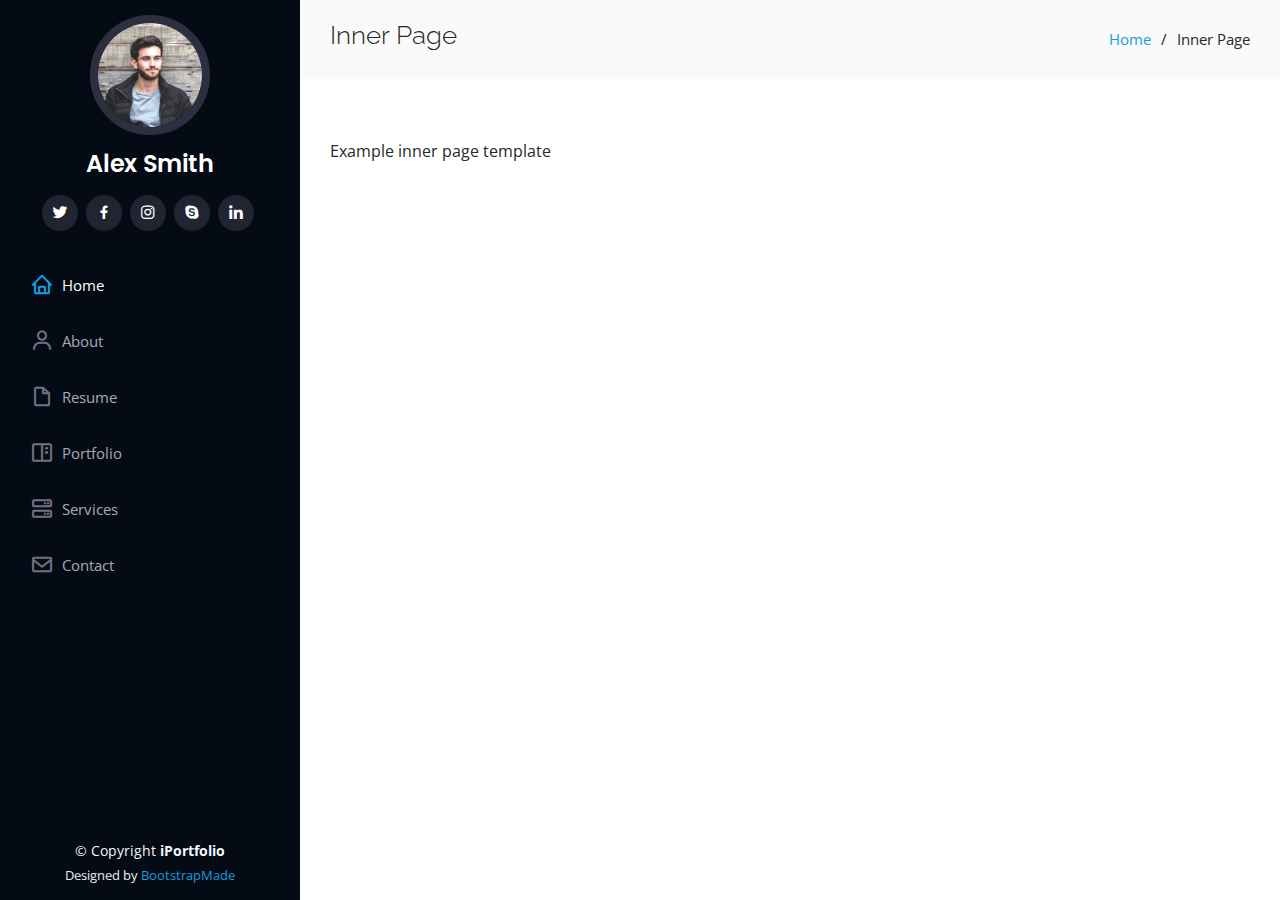
==== inner-page.html @ bb723718 "1st commit" ====
<!DOCTYPE html>
<html lang="en">

<head>
  <meta charset="utf-8">
  <meta content="width=device-width, initial-scale=1.0" name="viewport">

  <title>Inner Page - iPortfolio Bootstrap Template</title>
  <meta content="" name="description">
  <meta content="" name="keywords">

  <!-- Favicons -->
  <link href="assets/img/favicon.png" rel="icon">
  <link href="assets/img/apple-touch-icon.png" rel="apple-touch-icon">

  <!-- Google Fonts -->
  <link href="https://fonts.googleapis.com/css?family=Open+Sans:300,300i,400,400i,600,600i,700,700i|Raleway:300,300i,400,400i,500,500i,600,600i,700,700i|Poppins:300,300i,400,400i,500,500i,600,600i,700,700i" rel="stylesheet">

  <!-- Vendor CSS Files -->
  <link href="assets/vendor/aos/aos.css" rel="stylesheet">
  <link href="assets/vendor/bootstrap/css/bootstrap.min.css" rel="stylesheet">
  <link href="assets/vendor/bootstrap-icons/bootstrap-icons.css" rel="stylesheet">
  <link href="assets/vendor/boxicons/css/boxicons.min.css" rel="stylesheet">
  <link href="assets/vendor/glightbox/css/glightbox.min.css" rel="stylesheet">
  <link href="assets/vendor/swiper/swiper-bundle.min.css" rel="stylesheet">

  <!-- Template Main CSS File -->
  <link href="assets/css/style.css" rel="stylesheet">

  <!-- =======================================================
  * Template Name: iPortfolio
  * Template URL: https://bootstrapmade.com/iportfolio-bootstrap-portfolio-websites-template/
  * Updated: Mar 17 2024 with Bootstrap v5.3.3
  * Author: BootstrapMade.com
  * License: https://bootstrapmade.com/license/
  ======================================================== -->
</head>

<body>

  <!-- ======= Mobile nav toggle button ======= -->
  <i class="bi bi-list mobile-nav-toggle d-xl-none"></i>

  <!-- ======= Header ======= -->
  <header id="header">
    <div class="d-flex flex-column">

      <div class="profile">
        <img src="assets/img/profile-img.jpg" alt="" class="img-fluid rounded-circle">
        <h1 class="text-light"><a href="index.html">Alex Smith</a></h1>
        <div class="social-links mt-3 text-center">
          <a href="#" class="twitter"><i class="bx bxl-twitter"></i></a>
          <a href="#" class="facebook"><i class="bx bxl-facebook"></i></a>
          <a href="#" class="instagram"><i class="bx bxl-instagram"></i></a>
          <a href="#" class="google-plus"><i class="bx bxl-skype"></i></a>
          <a href="#" class="linkedin"><i class="bx bxl-linkedin"></i></a>
        </div>
      </div>

      <nav id="navbar" class="nav-menu navbar">
        <ul>
          <li><a href="#hero" class="nav-link scrollto active"><i class="bx bx-home"></i> <span>Home</span></a></li>
          <li><a href="#about" class="nav-link scrollto"><i class="bx bx-user"></i> <span>About</span></a></li>
          <li><a href="#resume" class="nav-link scrollto"><i class="bx bx-file-blank"></i> <span>Resume</span></a></li>
          <li><a href="#portfolio" class="nav-link scrollto"><i class="bx bx-book-content"></i> <span>Portfolio</span></a></li>
          <li><a href="#services" class="nav-link scrollto"><i class="bx bx-server"></i> <span>Services</span></a></li>
          <li><a href="#contact" class="nav-link scrollto"><i class="bx bx-envelope"></i> <span>Contact</span></a></li>
        </ul>
      </nav><!-- .nav-menu -->
    </div>
  </header><!-- End Header -->

  <main id="main">

    <!-- ======= Breadcrumbs ======= -->
    <section class="breadcrumbs">
      <div class="container">

        <div class="d-flex justify-content-between align-items-center">
          <h2>Inner Page</h2>
          <ol>
            <li><a href="index.html">Home</a></li>
            <li>Inner Page</li>
          </ol>
        </div>

      </div>
    </section><!-- End Breadcrumbs -->

    <section class="inner-page">
      <div class="container">
        <p>
          Example inner page template
        </p>
      </div>
    </section>

  </main><!-- End #main -->

  <!-- ======= Footer ======= -->
  <footer id="footer">
    <div class="container">
      <div class="copyright">
        &copy; Copyright <strong><span>iPortfolio</span></strong>
      </div>
      <div class="credits">
        <!-- All the links in the footer should remain intact. -->
        <!-- You can delete the links only if you purchased the pro version. -->
        <!-- Licensing information: https://bootstrapmade.com/license/ -->
        <!-- Purchase the pro version with working PHP/AJAX contact form: https://bootstrapmade.com/iportfolio-bootstrap-portfolio-websites-template/ -->
        Designed by <a href="https://bootstrapmade.com/">BootstrapMade</a>
      </div>
    </div>
  </footer><!-- End  Footer -->

  <a href="#" class="back-to-top d-flex align-items-center justify-content-center"><i class="bi bi-arrow-up-short"></i></a>

  <!-- Vendor JS Files -->
  <script src="assets/vendor/purecounter/purecounter_vanilla.js"></script>
  <script src="assets/vendor/aos/aos.js"></script>
  <script src="assets/vendor/bootstrap/js/bootstrap.bundle.min.js"></script>
  <script src="assets/vendor/glightbox/js/glightbox.min.js"></script>
  <script src="assets/vendor/isotope-layout/isotope.pkgd.min.js"></script>
  <script src="assets/vendor/swiper/swiper-bundle.min.js"></script>
  <script src="assets/vendor/typed.js/typed.umd.js"></script>
  <script src="assets/vendor/waypoints/noframework.waypoints.js"></script>
  <script src="assets/vendor/php-email-form/validate.js"></script>

  <!-- Template Main JS File -->
  <script src="assets/js/main.js"></script>

</body>

</html>
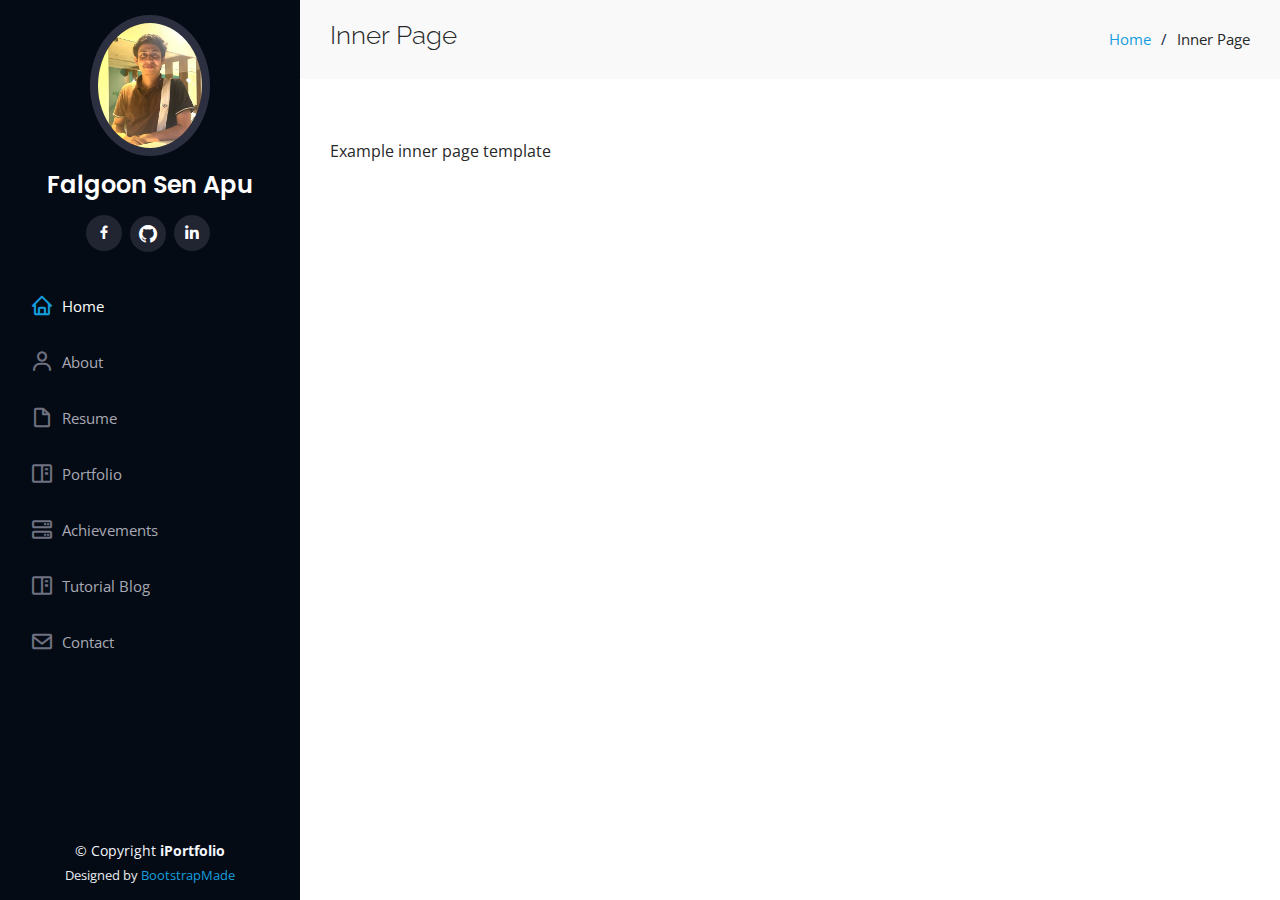
==== commit 22b78aaa: "update experience" ====
--- a/inner-page.html
+++ b/inner-page.html
@@ -46,24 +46,24 @@
     <div class="d-flex flex-column">
 
       <div class="profile">
-        <img src="assets/img/profile-img.jpg" alt="" class="img-fluid rounded-circle">
-        <h1 class="text-light"><a href="index.html">Alex Smith</a></h1>
+        <img src="assets/img/apu.jpg" alt="" class="img-fluid rounded-circle">
+        <h1 class="text-light"><a href="index.html">Falgoon Sen Apu</a></h1>
         <div class="social-links mt-3 text-center">
-          <a href="#" class="twitter"><i class="bx bxl-twitter"></i></a>
           <a href="#" class="facebook"><i class="bx bxl-facebook"></i></a>
-          <a href="#" class="instagram"><i class="bx bxl-instagram"></i></a>
-          <a href="#" class="google-plus"><i class="bx bxl-skype"></i></a>
-          <a href="#" class="linkedin"><i class="bx bxl-linkedin"></i></a>
+          <a href="https://github.com/falgoonsen" class="google-plus"><i class="bi bi-github"></i></a>
+          <a href="https://www.linkedin.com/in/falgoon-sen-apu-188a63168/" class="linkedin"><i class="bx bxl-linkedin"></i></a>
+
         </div>
       </div>
 
-      <nav id="navbar" class="nav-menu navbar">
+<nav id="navbar" class="nav-menu navbar">
         <ul>
           <li><a href="#hero" class="nav-link scrollto active"><i class="bx bx-home"></i> <span>Home</span></a></li>
           <li><a href="#about" class="nav-link scrollto"><i class="bx bx-user"></i> <span>About</span></a></li>
           <li><a href="#resume" class="nav-link scrollto"><i class="bx bx-file-blank"></i> <span>Resume</span></a></li>
           <li><a href="#portfolio" class="nav-link scrollto"><i class="bx bx-book-content"></i> <span>Portfolio</span></a></li>
-          <li><a href="#services" class="nav-link scrollto"><i class="bx bx-server"></i> <span>Services</span></a></li>
+          <li><a href="#Achievements" class="nav-link scrollto"><i class="bx bx-server"></i> <span>Achievements</span></a></li>
+          <li><a href="project-archive.html"><i class="bx bx-book-content"></i> <span>Tutorial Blog</span></a></li>
           <li><a href="#contact" class="nav-link scrollto"><i class="bx bx-envelope"></i> <span>Contact</span></a></li>
         </ul>
       </nav><!-- .nav-menu -->
--- a/assets/css/style.css
+++ b/assets/css/style.css
@@ -31,6 +31,13 @@
 h5,
 h6 {
   font-family: "Raleway", sans-serif;
+}
+
+
+#myDIV {
+  height:300px;
+  background-color:#FFFFFF;
+  text-align: justify;
 }
 
 /*--------------------------------------------------------------
@@ -681,6 +688,7 @@
 
 .portfolio-details .portfolio-description {
   padding-top: 30px;
+  text-align: justify;
 }
 
 .portfolio-details .portfolio-description h2 {
